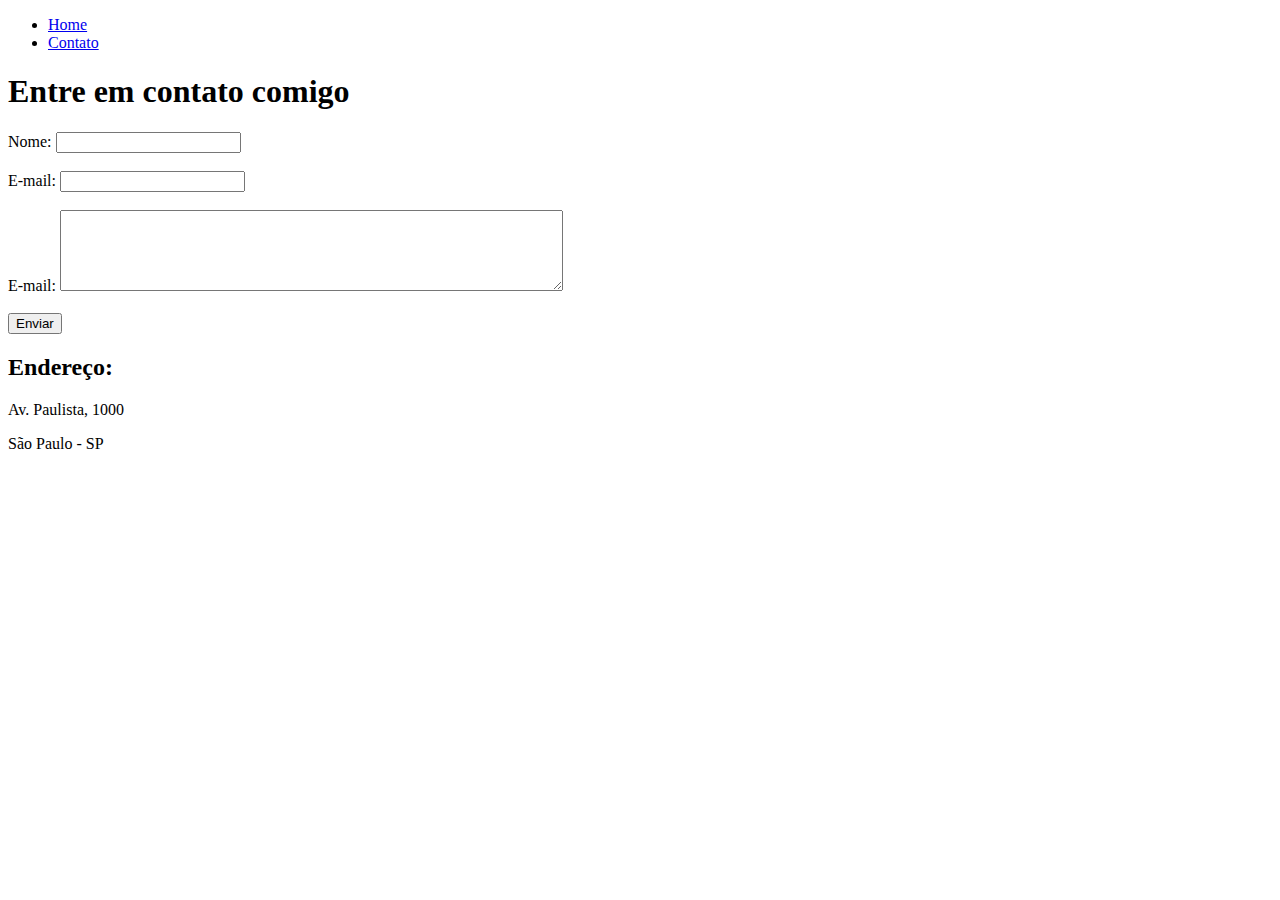
==== contato.html @ 922ba25e "html" ====
<!DOCTYPE html>
<html lang="pt-br">
<head>
    <meta charset="UTF-8">
    <meta http-equiv="X-UA-Compatible" content="IE=edge">
    <meta name="viewport" content="width=device-width, initial-scale=1.0">
    <title>Contato</title>
</head>
<body>
    <ul>
        <li><a href="index.html">Home</a></li>
        <li><a href="contato.html">Contato</a></li>
    </ul>

    <h1>Entre em contato comigo</h1>

    <form>
        <label for="nome">Nome:</label>
        <input type="text" id="nome">
        <br>
        <br>
        <label for="email">E-mail:</label>
        <input type="email" id="email">
        <br>
        <br>
        <label for="assunto">E-mail:</label>
        <textarea name="assunto" id="assunto" cols="60" rows="5"></textarea>
        <br>
        <br>
        <button>Enviar</button>
    </form>

    <h2>Endereço:</h2>

    <p>Av. Paulista, 1000</p>
    <p>São Paulo - SP</p>

    <iframe src="https://www.google.com/maps/embed?pb=!1m18!1m12!1m3!1d3657.0980322469045!2d-46.654126285070575!3d-23.564922384681037!2m3!1f0!2f0!3f0!3m2!1i1024!2i768!4f13.1!3m3!1m2!1s0x94ce5994f2e15a7d%3A0xdeb92126793e5e90!2sAv.%20Paulista%2C%201000%20-%20Bela%20Vista%2C%20S%C3%A3o%20Paulo%20-%20SP%2C%2001310-100!5e0!3m2!1spt-BR!2sbr!4v1650299903872!5m2!1spt-BR!2sbr" width="400" height="250" style="border:0;" allowfullscreen="" loading="lazy" referrerpolicy="no-referrer-when-downgrade"></iframe>
    
</body>
</html>
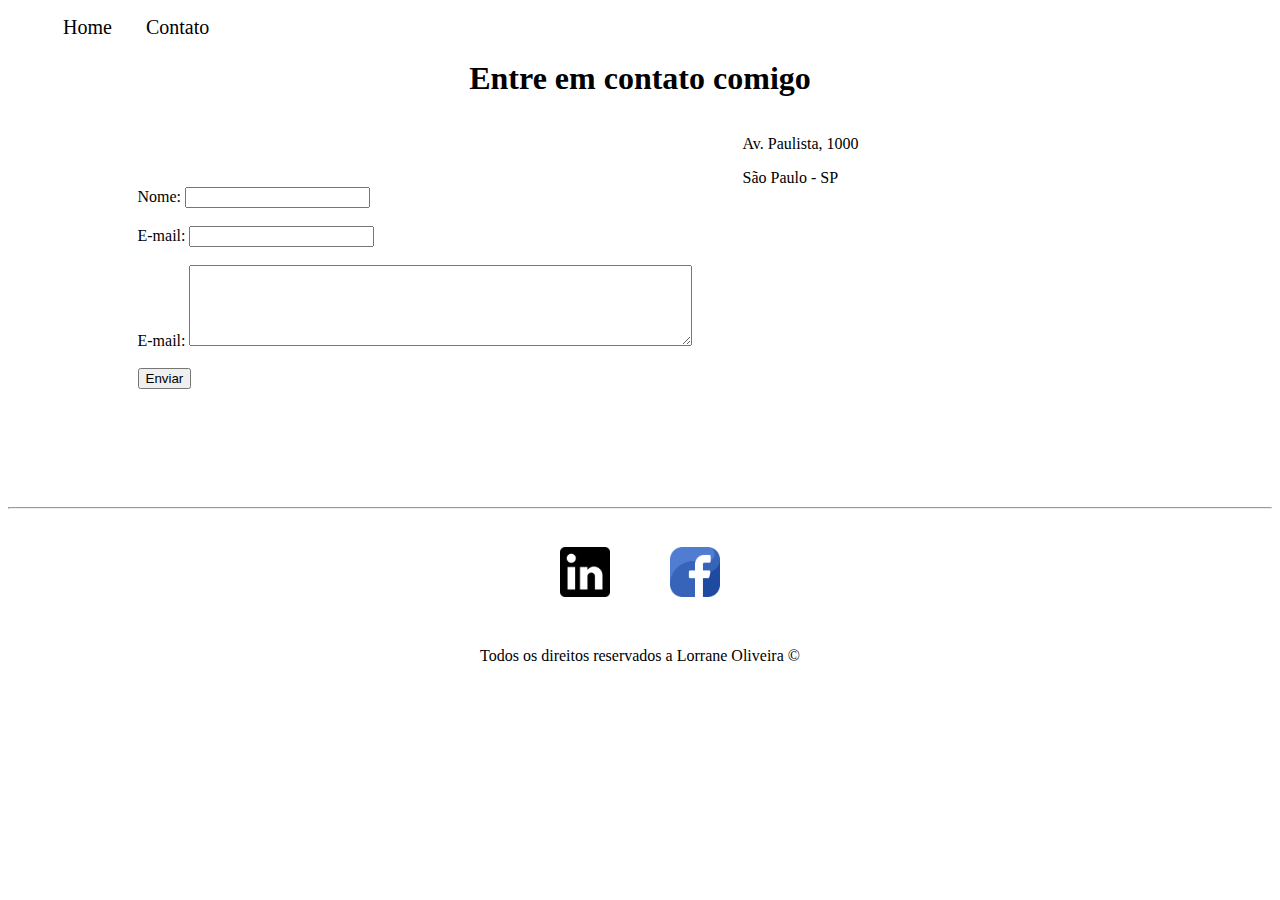
==== commit 5add8958: "Implementação de todo estilo do site, utilizando Css puro" ====
--- a/contato.html
+++ b/contato.html
@@ -5,37 +5,67 @@
     <meta http-equiv="X-UA-Compatible" content="IE=edge">
     <meta name="viewport" content="width=device-width, initial-scale=1.0">
     <title>Contato</title>
+    <link rel="stylesheet" href="assets/CSS/style.css">
 </head>
 <body>
-    <ul>
+    <ul id="menu">
         <li><a href="index.html">Home</a></li>
         <li><a href="contato.html">Contato</a></li>
     </ul>
 
-    <h1>Entre em contato comigo</h1>
+    <h1 class="center">Entre em contato comigo</h1>
 
-    <form>
-        <label for="nome">Nome:</label>
-        <input type="text" id="nome">
-        <br>
-        <br>
-        <label for="email">E-mail:</label>
-        <input type="email" id="email">
-        <br>
-        <br>
-        <label for="assunto">E-mail:</label>
-        <textarea name="assunto" id="assunto" cols="60" rows="5"></textarea>
-        <br>
-        <br>
-        <button>Enviar</button>
-    </form>
+    <div class="container mb-50">
+        <div>
+            
+            <form>
+            <label for="nome">Nome:</label>
+            <input type="text" id="nome">
+            <br>
+            <br>
+            <label for="email">E-mail:</label>
+            <input type="email" id="email">
+            <br>
+            <br>
+            <label for="assunto">E-mail:</label>
+            <textarea name="assunto" id="assunto" cols="60" rows="5"></textarea>
+            <br>
+            <br>
+           <button>Enviar</button>
+           </form>
+            
+        </div>
 
-    <h2>Endereço:</h2>
+        <div class="ml-50">
+            
+             <p>Av. Paulista, 1000</p>
+             <p>São Paulo - SP</p>
 
-    <p>Av. Paulista, 1000</p>
-    <p>São Paulo - SP</p>
+            <iframe src="https://www.google.com/maps/embed?pb=!1m18!1m12!1m3!1d3657.0980322469045!2d-46.654126285070575!3d-23.564922384681037!2m3!1f0!2f0!3f0!3m2!1i1024!2i768!4f13.1!3m3!1m2!1s0x94ce5994f2e15a7d%3A0xdeb92126793e5e90!2sAv.%20Paulista%2C%201000%20-%20Bela%20Vista%2C%20S%C3%A3o%20Paulo%20-%20SP%2C%2001310-100!5e0!3m2!1spt-BR!2sbr!4v1650299903872!5m2!1spt-BR!2sbr" width="400" height="250" style="border:0;" allowfullscreen="" loading="lazy" referrerpolicy="no-referrer-when-downgrade"></iframe>
 
-    <iframe src="https://www.google.com/maps/embed?pb=!1m18!1m12!1m3!1d3657.0980322469045!2d-46.654126285070575!3d-23.564922384681037!2m3!1f0!2f0!3f0!3m2!1i1024!2i768!4f13.1!3m3!1m2!1s0x94ce5994f2e15a7d%3A0xdeb92126793e5e90!2sAv.%20Paulista%2C%201000%20-%20Bela%20Vista%2C%20S%C3%A3o%20Paulo%20-%20SP%2C%2001310-100!5e0!3m2!1spt-BR!2sbr!4v1650299903872!5m2!1spt-BR!2sbr" width="400" height="250" style="border:0;" allowfullscreen="" loading="lazy" referrerpolicy="no-referrer-when-downgrade"></iframe>
+        </div>
+        
+    </div>
+
+    <hr>
+    <footer>
+        <div class="container">
+            <a rel="external" target="_blank" href="https://www.linkedin.com/in/lorrane-oliveira-7b119436/"><img class="tm-social p-30" src="assets/img/linkedin-logo.png" alt="Logo do Linkedin"></a>
+
+            <a href="https://www.facebook.com/lorrane.bonfim" target="_blank"><img class="tm-social p-30" src="assets/img/facebook.png" alt="Logo do Facebook"></a>
+
+        </div>
+
+
+        <p class="center">
+            Todos os direitos reservados a Lorrane Oliveira &copy;
+
+        </p>
+        
+    </footer>
+
+
+    
     
 </body>
 </html>--- a/assets/CSS/style.css
+++ b/assets/CSS/style.css
@@ -0,0 +1,51 @@
+/*Estilos da página index.html*/
+.center{
+    text-align: center;
+}
+
+.justify{
+    text-align: justify;
+}
+
+.container{
+    display: flex;
+    flex-flow: row ;
+    justify-content: center;
+    align-items: center;
+}
+
+#menu li{
+    display: inline;
+    padding: 15px;
+    
+}
+#menu li a{
+    text-decoration: none;
+    color: black;
+    font-size: 20px;
+}
+#menu li a:hover{
+    color: gray;
+}
+.p-30{
+    padding: 30px;
+}
+.br-50{
+    border-radius: 50%;
+}
+
+.tm-social{
+    width: 50px;
+    height: 50px;
+}
+.mb-50{
+    margin-bottom: 50px;
+}
+
+
+
+/*Estilos da página contato.html*/
+
+.ml-50{
+    margin-left: 50px;
+}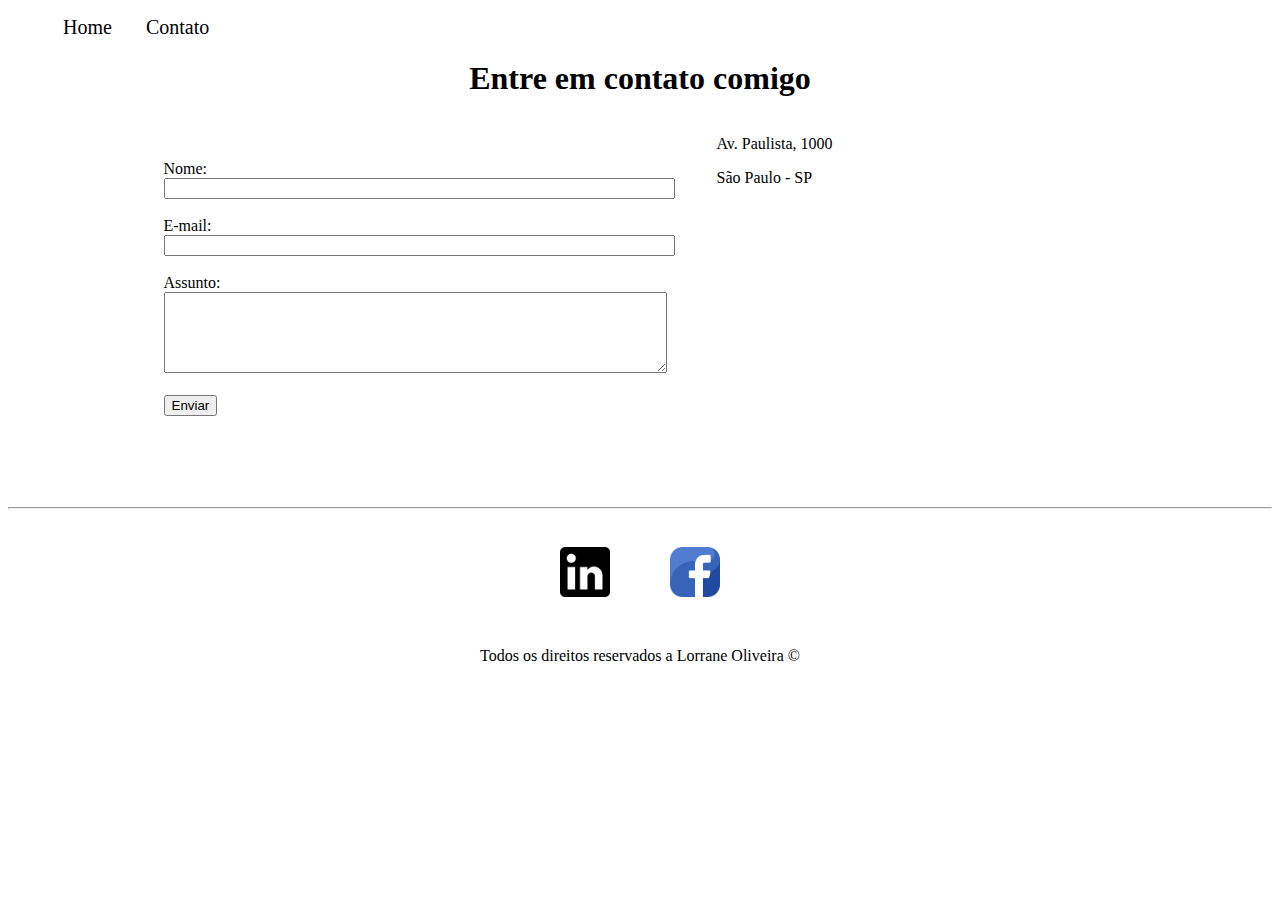
==== commit d129f4a9: "Js" ====
--- a/contato.html
+++ b/contato.html
@@ -19,19 +19,19 @@
         <div>
             
             <form>
-            <label for="nome">Nome:</label>
-            <input type="text" id="nome">
-            <br>
-            <br>
-            <label for="email">E-mail:</label>
-            <input type="email" id="email">
-            <br>
-            <br>
-            <label for="assunto">E-mail:</label>
-            <textarea name="assunto" id="assunto" cols="60" rows="5"></textarea>
-            <br>
-            <br>
-           <button>Enviar</button>
+                <label for="nome">Nome:</label> <br>
+                <input type="text" id="nome" onkeyup="validaNome()">
+                <div id="txtNome"></div>
+                <br>
+                <label for="email">E-mail:</label> <br>
+                <input type="email" id="email" onkeyup="validaEmail()">
+                <div id="txtEmail"></div>
+                <br>
+                <label for="assunto">Assunto:</label> <br>
+                <textarea name="assunto" id="assunto" cols="60" rows="5" onkeyup="validaAssunto()"></textarea>
+                <div id="txtAssunto"></div>
+                <br>
+                <button onclick="enviar()">Enviar</button>
            </form>
             
         </div>
@@ -41,7 +41,7 @@
              <p>Av. Paulista, 1000</p>
              <p>São Paulo - SP</p>
 
-            <iframe src="https://www.google.com/maps/embed?pb=!1m18!1m12!1m3!1d3657.0980322469045!2d-46.654126285070575!3d-23.564922384681037!2m3!1f0!2f0!3f0!3m2!1i1024!2i768!4f13.1!3m3!1m2!1s0x94ce5994f2e15a7d%3A0xdeb92126793e5e90!2sAv.%20Paulista%2C%201000%20-%20Bela%20Vista%2C%20S%C3%A3o%20Paulo%20-%20SP%2C%2001310-100!5e0!3m2!1spt-BR!2sbr!4v1650299903872!5m2!1spt-BR!2sbr" width="400" height="250" style="border:0;" allowfullscreen="" loading="lazy" referrerpolicy="no-referrer-when-downgrade"></iframe>
+            <iframe src="https://www.google.com/maps/embed?pb=!1m18!1m12!1m3!1d3657.0980322469045!2d-46.654126285070575!3d-23.564922384681037!2m3!1f0!2f0!3f0!3m2!1i1024!2i768!4f13.1!3m3!1m2!1s0x94ce5994f2e15a7d%3A0xdeb92126793e5e90!2sAv.%20Paulista%2C%201000%20-%20Bela%20Vista%2C%20S%C3%A3o%20Paulo%20-%20SP%2C%2001310-100!5e0!3m2!1spt-BR!2sbr!4v1650299903872!5m2!1spt-BR!2sbr" width="400" height="250" style="border:0;" allowfullscreen="" loading="lazy" referrerpolicy="no-referrer-when-downgrade" onmousemove = "mapaZoom()" onmouseout="mapaNormal()" id="mapa"></iframe>
 
         </div>
         
@@ -64,7 +64,7 @@
         
     </footer>
 
-
+<script src="assets/js/script.js"></script>
     
     
 </body>
--- a/assets/CSS/style.css
+++ b/assets/CSS/style.css
@@ -12,6 +12,7 @@
     flex-flow: row ;
     justify-content: center;
     align-items: center;
+    min-height: 82hv;
 }
 
 #menu li{
